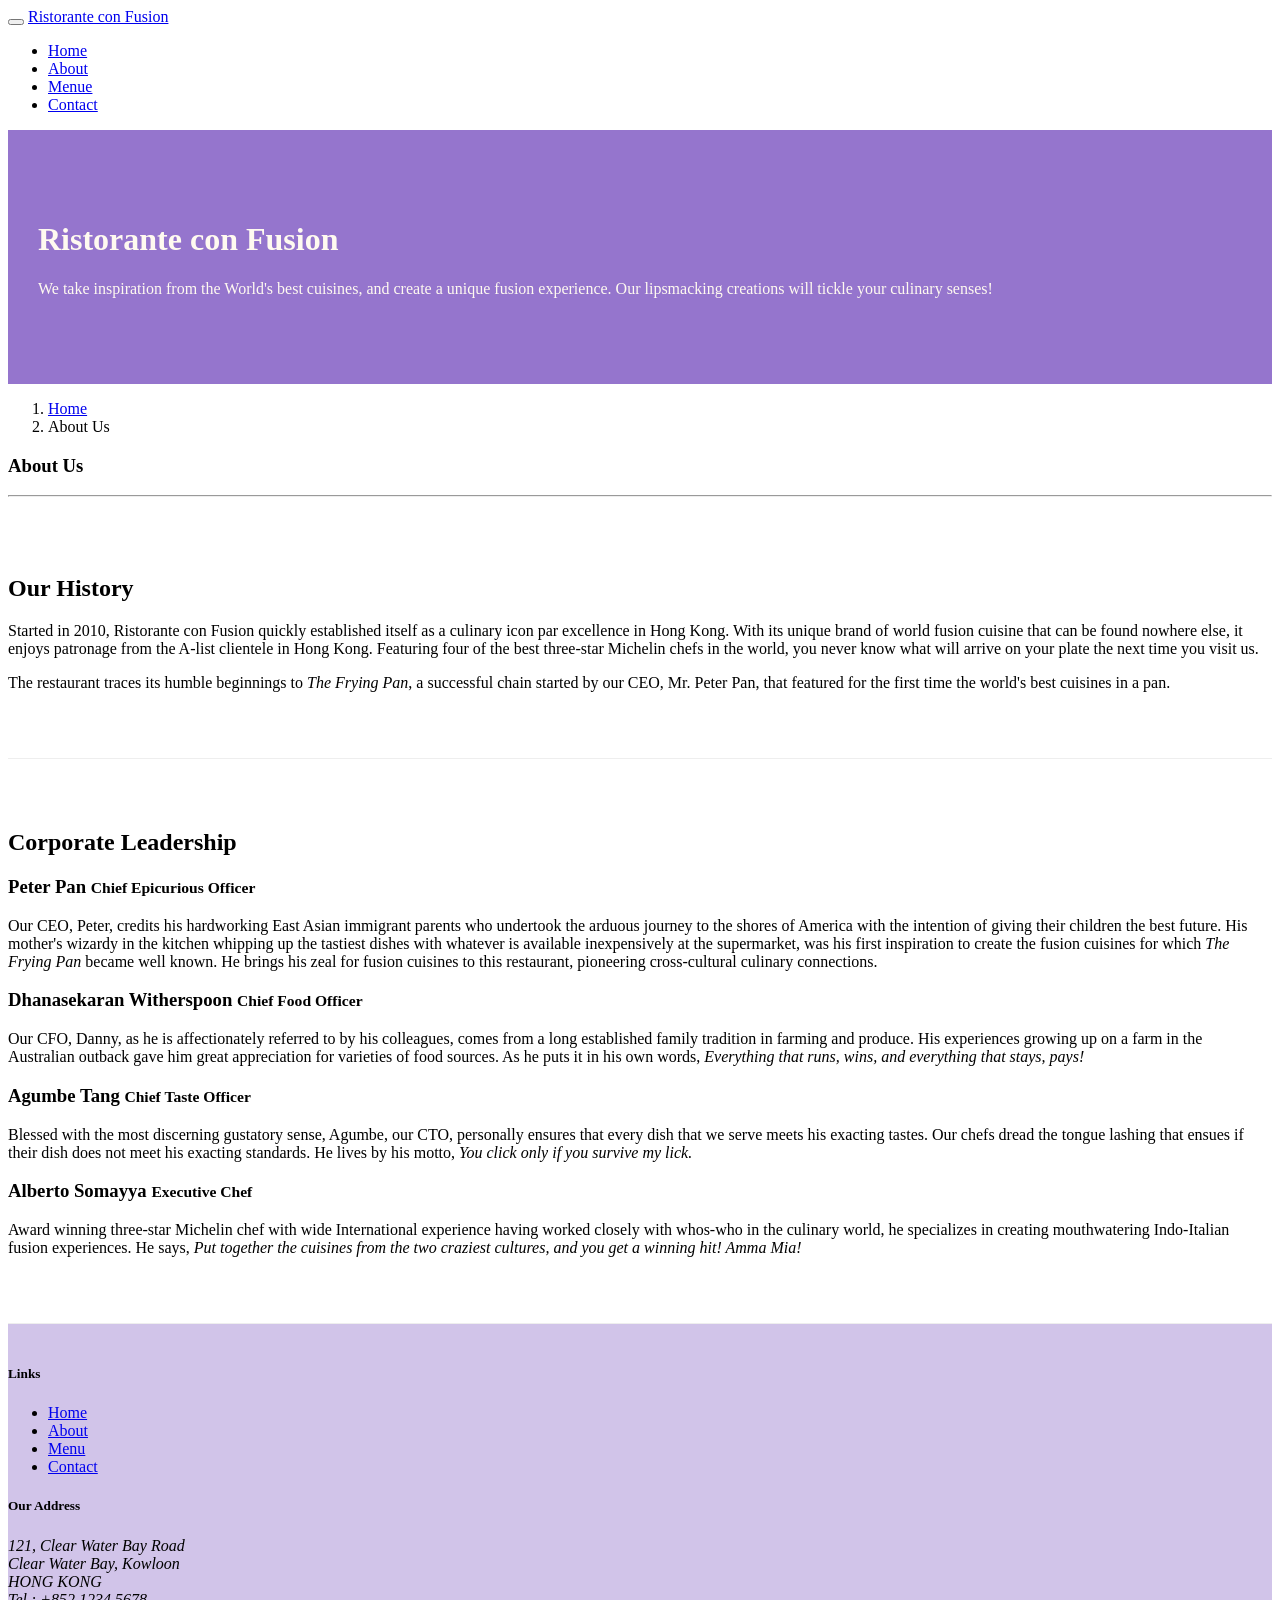
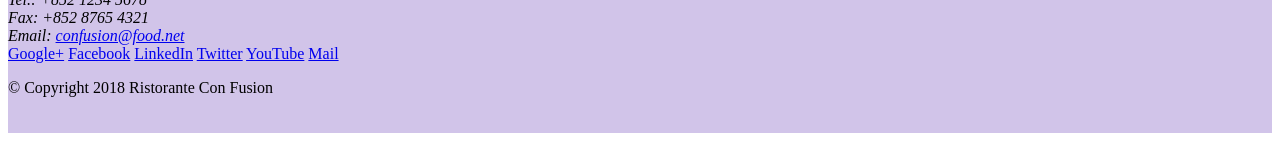
==== aboutus.html @ e7cddb98 "Icon Fonts" ====
<!DOCTYPE html>
<html lang="en">

<head>

          <!-- Required meta tags always come first -->
          <meta charset="utf-8">
          <meta name="viewport" content="width=device-width, initial-scale=1, shrink-to-fit=no">
          <meta http-equiv="x-ua-compatible" content="ie=edge">
      
          <!-- Bootstrap CSS -->
          <link rel="stylesheet" href="node_modules/bootstrap/dist/css/bootstrap.min.css">
          <link rel="stylesheet" href="node_modules/font-awesome/font-awesome.min.css">
          <link rel="stylesheet" href="node_modules/font-awesome/bootstrap-social.css">
          <link rel="stylesheet" href="css/styles.css">
    <title>Ristorante Con Fusion: About Us</title>

</head>

<body>
    <nav class="navbar navbar-dark navbar-expand-sm fixed-top">
        <div class="container">
            <button class="navbar-toggler" type="button" data-toggle="collapse" data-target="#Navbar">
                <span class="navbar-toggler-icon"></span>
            </button>
            <a class="navbar-brand mr-auto" href="./index.html">
        Ristorante con Fusion
            </a>
            <div class="collapse navbar-collapse" id="Navbar">

            
            <ul class="navbar-nav mr-auto">
<li class="nav-item"><a class="nav-link" href="./index.html">Home</a></li>
<li class="nav-item"><a class="nav-link active" href="#">About</a></li>
<li class="nav-item"><a class="nav-link" href="#">Menue</a></li>
<li class="nav-item"><a class="nav-link" href="#">Contact</a></li>
                
            </ul>
        </div>
    </div>
        </nav>
    <header class="jumbotron">
        <div class="container">
            <div class="row row-header">
                <div class="col-12">
                    <h1>Ristorante con Fusion</h1>
                    <p>We take inspiration from the World's best cuisines, and create a unique fusion experience. Our lipsmacking creations will tickle your culinary senses!</p>
                </div>
                <div class="col-12">
                </div>
            </div>
        </div>
    </header>

    <div class="container">
        <div class="row">
            <ol class="col-12 breadcrumb">
                <li class="breadcrumb-item"><a href="./index.html">Home</a></li>
                <li class="breadcrumb-item active">About Us</li>
            </ol>
            <div class="col-12">
               <h3>About Us</h3>
               <hr>
            </div>
        </div>

        <div class="row">
            <div class="row-content">
            <div class="col-12 col-sm-6">
                <h2>Our History</h2>
                <p>Started in 2010, Ristorante con Fusion quickly established itself as a culinary icon par excellence in Hong Kong. With its unique brand of world fusion cuisine that can be found nowhere else, it enjoys patronage from the A-list clientele in Hong Kong.  Featuring four of the best three-star Michelin chefs in the world, you never know what will arrive on your plate the next time you visit us.</p>
                <p>The restaurant traces its humble beginnings to <em>The Frying Pan</em>, a successful chain started by our CEO, Mr. Peter Pan, that featured for the first time the world's best cuisines in a pan.</p>
            </div>
            <div class="col-sm">
            </div>
        </div>
        </div>


        <div class="row">
            <div class="row-content">
            <div class="col-12">
              
                <h2>Corporate Leadership</h2>
                <h3>Peter Pan <small>Chief Epicurious Officer</small></h3>
             <div class="d-none d-sm-block">  <p>Our CEO, Peter, credits his hardworking East Asian immigrant parents who undertook the arduous journey to the shores of America with the intention of giving their children the best future. His mother's wizardy in the kitchen whipping up the tastiest dishes with whatever is available inexpensively at the supermarket, was his first inspiration to create the fusion cuisines for which <em>The Frying Pan</em> became well known. He brings his zeal for fusion cuisines to this restaurant, pioneering cross-cultural culinary connections.</p>
             </div>
               <h3>Dhanasekaran Witherspoon <small>Chief Food Officer</small></h3>
               <div class="d-none d-sm-block">   <p>Our CFO, Danny, as he is affectionately referred to by his colleagues, comes from a long established family tradition in farming and produce. His experiences growing up on a farm in the Australian outback gave him great appreciation for varieties of food sources. As he puts it in his own words, <em>Everything that runs, wins, and everything that stays, pays!</em></p>
             </div>
                <h3>Agumbe Tang <small>Chief Taste Officer</small></h3>
              <div class="d-none d-sm-block">  <p>Blessed with the most discerning gustatory sense, Agumbe, our CTO, personally ensures that every dish that we serve meets his exacting tastes. Our chefs dread the tongue lashing that ensues if their dish does not meet his exacting standards. He lives by his motto, <em>You click only if you survive my lick.</em></p>
                <h3>Alberto Somayya <small>Executive Chef</small></h3>
                <p>Award winning three-star Michelin chef with wide International experience having worked closely with whos-who in the culinary world, he specializes in creating mouthwatering Indo-Italian fusion experiences. He says, <em>Put together the cuisines from the two craziest cultures, and you get a winning hit! Amma Mia!</em></p>
            </div>
       
        </div> 
    </div>
       </div>

    </div>

    <footer class="footer">
        <div class="container">
            <div class="row">             
                <div class="col-4 offset-1 col-sm-2">
                    <h5>Links</h5>
                    <ul class="list-unstyled">
                        <li><a href="./index.html">Home</a></li>
                        <li><a href="#">About</a></li>
                        <li><a href="#">Menu</a></li>
                        <li><a href="#">Contact</a></li>
                    </ul>
                </div>
                <div class="col-7 col-sm-5">
                    <h5>Our Address</h5>
                    <address>
		              121, Clear Water Bay Road<br>
		              Clear Water Bay, Kowloon<br>
		              HONG KONG<br>
		              Tel.: +852 1234 5678<br>
		              Fax: +852 8765 4321<br>
		              Email: <a href="mailto:confusion@food.net">confusion@food.net</a>
		           </address>
                </div>
                <div class="col-12 col-sm-4 align-self-center">
                    <div class="text-center">
                        <a href="http://google.com/+">Google+</a>
                        <a href="http://www.facebook.com/profile.php?id=">Facebook</a>
                        <a href="http://www.linkedin.com/in/">LinkedIn</a>
                        <a href="http://twitter.com/">Twitter</a>
                        <a href="http://youtube.com/">YouTube</a>
                        <a href="mailto:">Mail</a>
                    </div>
                </div>
           </div>
           <div class="row justify-content-center">             
                <div class="col-auto">
                    <p>© Copyright 2018 Ristorante Con Fusion</p>
                </div>
           </div>
        </div>
    </footer>
      <!-- jQuery first, then Popper.js, then Bootstrap JS. -->
  <script src="node_modules/jquery/dist/jquery.slim.min.js"></script>
  <script src="node_modules/popper.js/dist/umd/popper.min.js"></script>
  <script src="node_modules/bootstrap/dist/js/bootstrap.min.js"></script>
</body>

</html>
---- css/styles.css ----
.row-header{
    margin: 0px auto;
    padding: 0px;
}

.row-content{
    margin: 0px auto;
    padding: 50px 0px 50px 0px;
    border-bottom: 1px ridge;
    min-height: 40px;
}

.footer{
    background-color: #d1c4e9;
    margin: 0px auto;
    padding: 20px 0px 20px 0px;
}

.jumbotron{
    padding: 70px 30px 70px 30px;
    margin: 0px auto;
    background-color: #9575CD;
    color: floralwhite;
}

.address{
    font-size: 80%;
    margin: 0px;
    color: #0f0f0f;
}
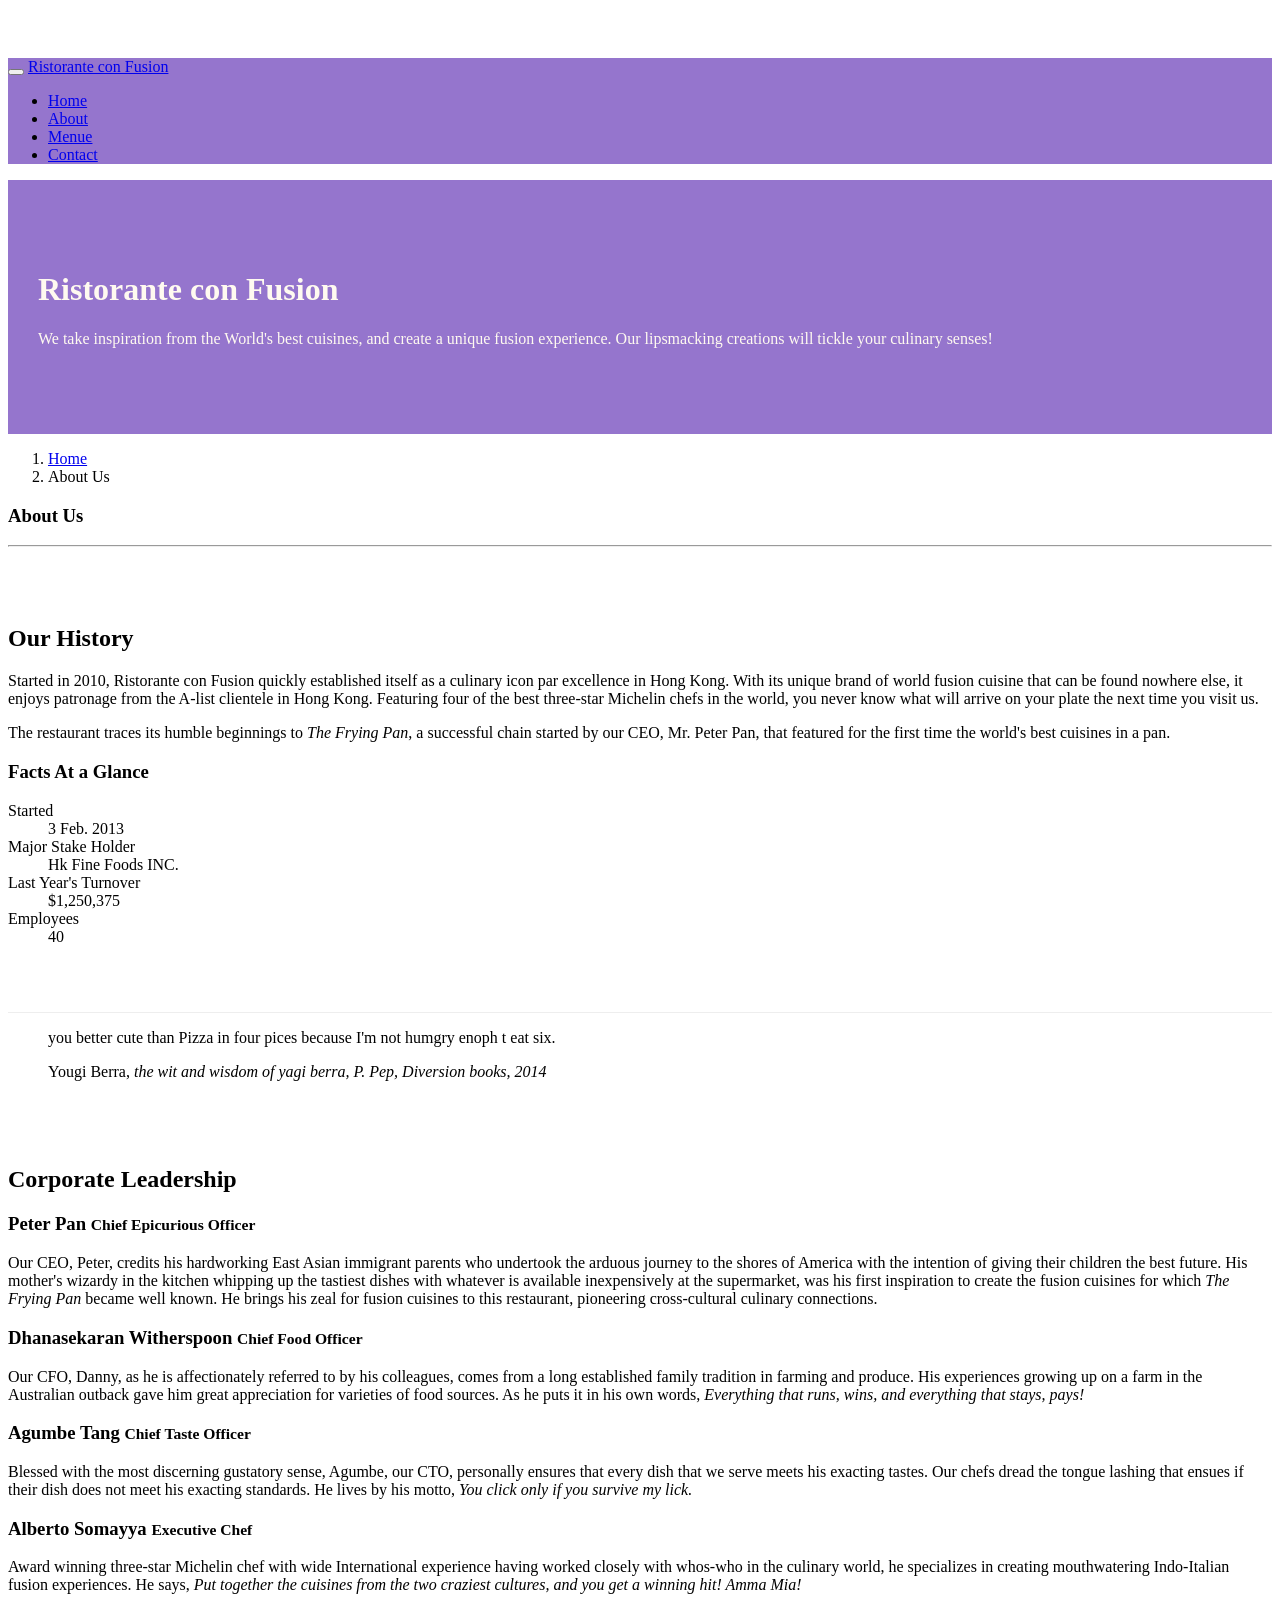
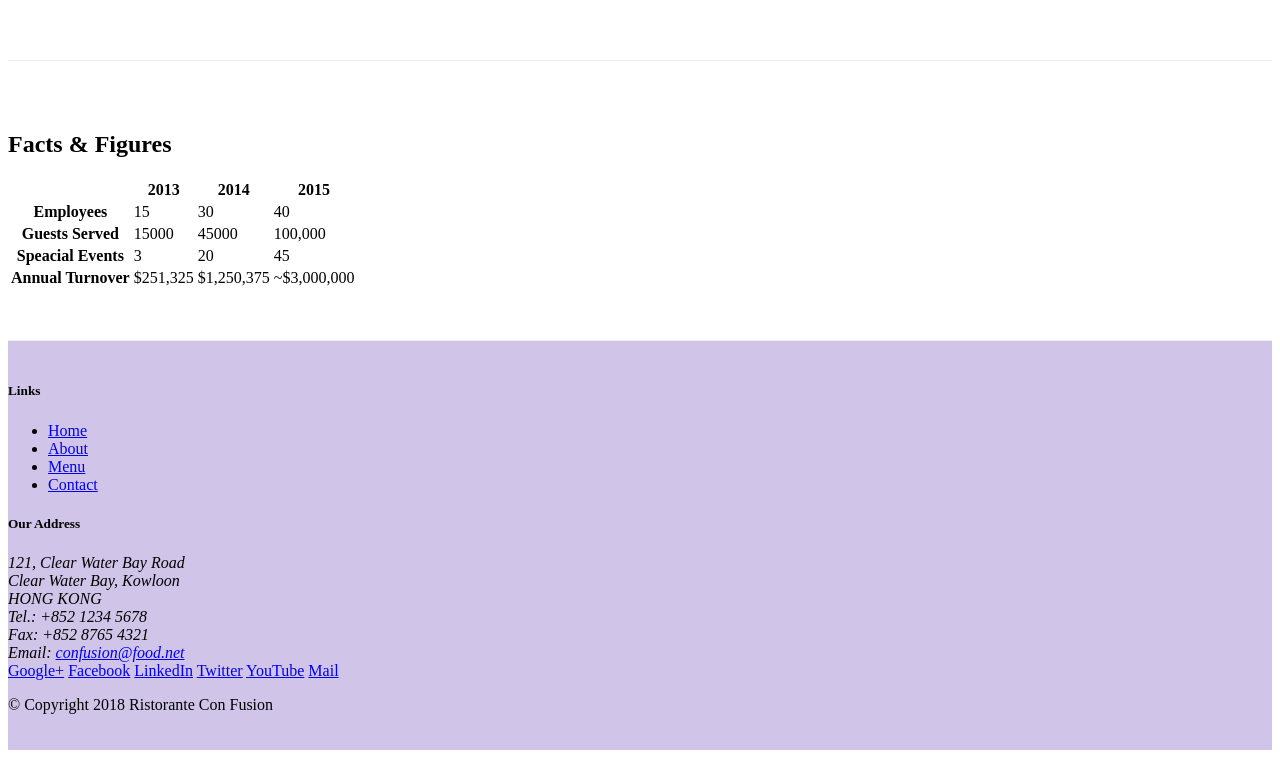
==== commit 6534e5c7: "tables and cards" ====
--- a/aboutus.html
+++ b/aboutus.html
@@ -10,8 +10,8 @@
       
           <!-- Bootstrap CSS -->
           <link rel="stylesheet" href="node_modules/bootstrap/dist/css/bootstrap.min.css">
-          <link rel="stylesheet" href="node_modules/font-awesome/font-awesome.min.css">
-          <link rel="stylesheet" href="node_modules/font-awesome/bootstrap-social.css">
+          <link rel="stylesheet" href="node_modules/font-awesome/css/font-awesome.min.css">
+          <link rel="stylesheet" href="node_modules/bootstrap-social/bootstrap-social.css">
           <link rel="stylesheet" href="css/styles.css">
     <title>Ristorante Con Fusion: About Us</title>
 
@@ -30,10 +30,10 @@
 
             
             <ul class="navbar-nav mr-auto">
-<li class="nav-item"><a class="nav-link" href="./index.html">Home</a></li>
-<li class="nav-item"><a class="nav-link active" href="#">About</a></li>
-<li class="nav-item"><a class="nav-link" href="#">Menue</a></li>
-<li class="nav-item"><a class="nav-link" href="#">Contact</a></li>
+<li class="nav-item"><a class="nav-link" href="./index.html" ><span class="fa fa-home fa-lg"></span> Home</a></li>
+<li class="nav-item"><a class="nav-link active" href="#" ><span class="fa fa-info fa-lg"></span> About</a></li>
+<li class="nav-item"><a class="nav-link" href="#" ><span class="fa fa-list fa-lg"></span> Menue</a></li>
+<li class="nav-item"><a class="nav-link" href="./contactus.html" ><span class="fa fa-address-card fa-lg"></span> Contact</a></li>
                 
             </ul>
         </div>
@@ -64,14 +64,55 @@
             </div>
         </div>
 
-        <div class="row">
-            <div class="row-content">
-            <div class="col-12 col-sm-6">
+        <div>
+            <div class="row row-content">
+            <div class="col-sm-6">
                 <h2>Our History</h2>
                 <p>Started in 2010, Ristorante con Fusion quickly established itself as a culinary icon par excellence in Hong Kong. With its unique brand of world fusion cuisine that can be found nowhere else, it enjoys patronage from the A-list clientele in Hong Kong.  Featuring four of the best three-star Michelin chefs in the world, you never know what will arrive on your plate the next time you visit us.</p>
                 <p>The restaurant traces its humble beginnings to <em>The Frying Pan</em>, a successful chain started by our CEO, Mr. Peter Pan, that featured for the first time the world's best cuisines in a pan.</p>
             </div>
             <div class="col-sm">
+                <div class="card">
+                    <h3 class="card-header bg-primary text-white">
+                        Facts At a Glance
+                    </h3>
+                    <div class="card-body">
+                        <dl class="row">
+                            <dt class="col-6">
+                                Started
+                            </dt>
+                            <dd class="col-6">3 Feb. 2013</dd>
+
+                            <dt class="col-6">
+                                Major Stake Holder
+                            </dt>
+                            <dd class="col-6">Hk Fine Foods INC.</dd>
+
+                            <dt class="col-6">
+                                Last Year's Turnover
+                            </dt>
+                            <dd class="col-6">$1,250,375</dd>
+
+                            <dt class="col-6">
+                                Employees
+                            </dt>
+                            <dd class="col-6">40</dd>
+                        </dl>
+                    </div>
+                </div>
+            </div>
+        </div>
+        <div class="col-12">
+            <div class="card card-body bg-light">
+                <blockquote class="blockquote">
+                    <p class="mb-0">
+                        you better cute than Pizza in four pices because I'm not humgry enoph t eat six.
+                    </p>
+                    <footer class="blockquote-footer">
+                        Yougi Berra,
+                        <cite title="Source Title">the wit and wisdom of yagi berra, P. Pep, Diversion books, 2014</cite>
+                    </footer>
+                </blockquote>
             </div>
         </div>
         </div>
@@ -97,8 +138,51 @@
         </div> 
     </div>
        </div>
-
+       <div class="row row-content">
+       <div class="col-12 col-sm-9">
+           <h2>Facts &amp; Figures</h2>
+       <div class="table-responsive">
+           <table class="table table-striped">
+               <thead class="thead-dark">
+                   <tr>
+                       <th>&nbsp;</th>
+                       <th>2013</th>
+                       <th>2014</th>
+                       <th>2015</th>
+                   </tr>
+               </thead>
+               <tbody>
+                   <tr>
+                       <th>Employees</th>
+                       <td>15</td>
+                       <td>30</td>
+                       <td>40</td>
+                   </tr>
+                   <tr>
+                       <th>Guests Served</th>
+                       <td>15000</th>
+                       <td>45000</td>
+                       <td>100,000</td>
+                   </tr>
+                   <tr>
+                   <th>Speacial Events</th>
+                   <td>3</td>
+                   <td>20</td>
+                   <td>45</td>
+                </tr>
+                <th>Annual Turnover</th>
+                <td>$251,325</td>
+                <td>$1,250,375</td>
+                <td>~$3,000,000</td>
+               </tbody>
+           </table>
+       </div>
+       </div>
+       <div class="col-12 col-sm-3">
+   
+       </div>
     </div>
+   
 
     <footer class="footer">
         <div class="container">
--- a/css/styles.css
+++ b/css/styles.css
@@ -27,4 +27,14 @@
     font-size: 80%;
     margin: 0px;
     color: #0f0f0f;
+}
+
+body{
+padding: 50px 0px 0px 0px;
+z-index: 0;
+}
+
+.navbar-dark
+{
+    background-color:#9575CD;
 }
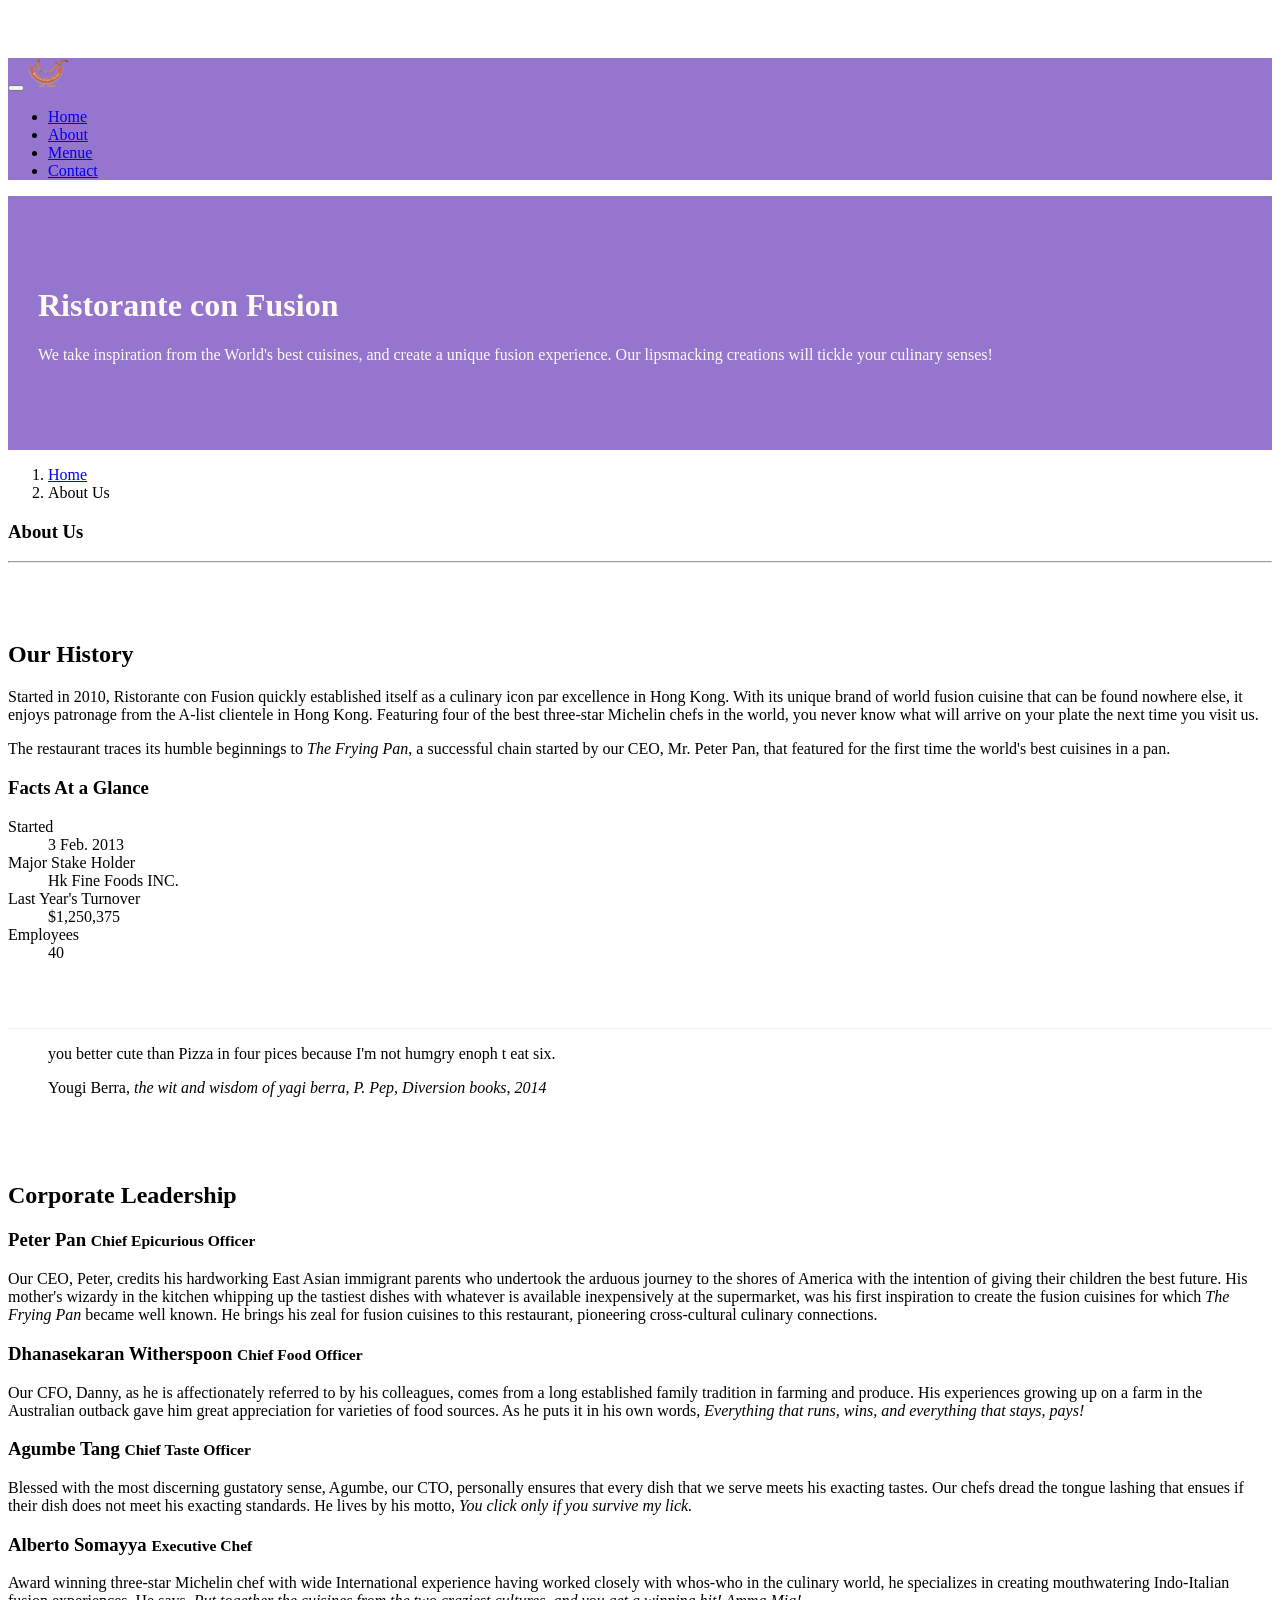
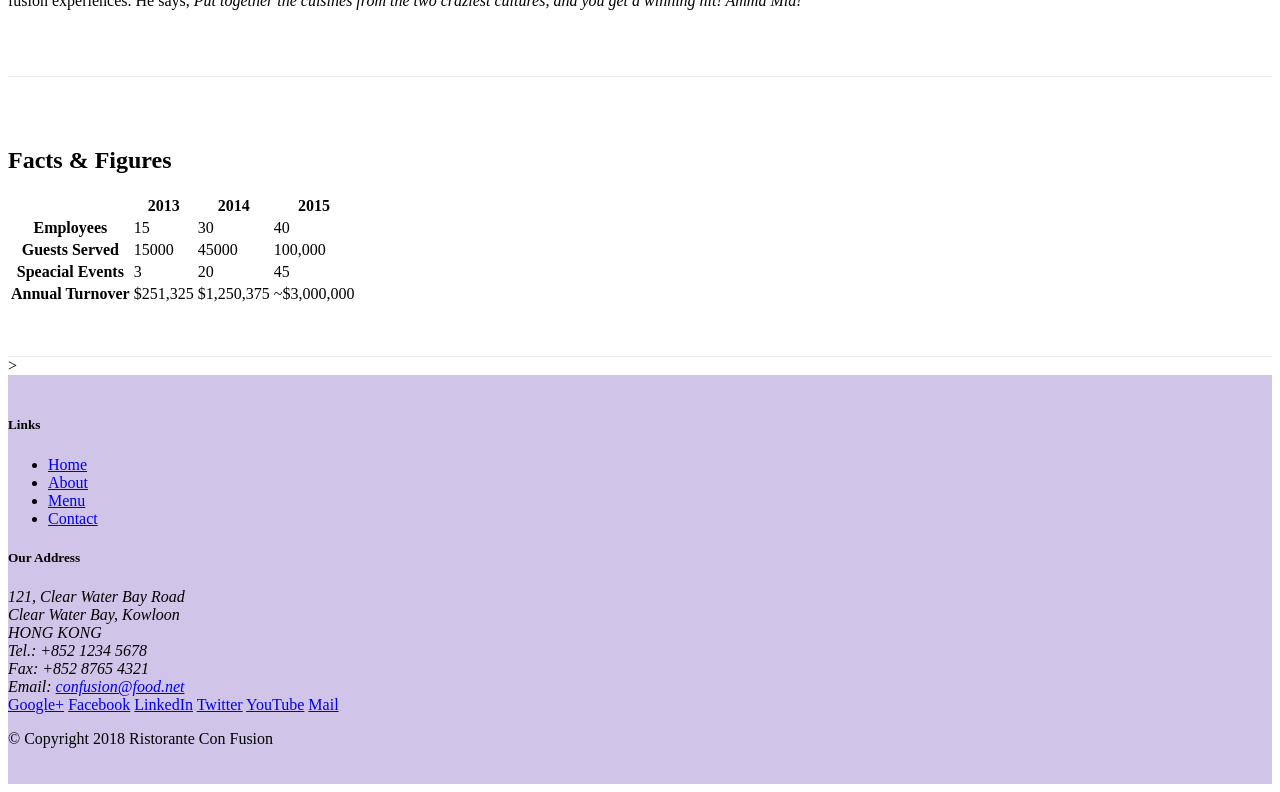
==== commit 56d69c05: "images and media" ====
--- a/aboutus.html
+++ b/aboutus.html
@@ -24,7 +24,7 @@
                 <span class="navbar-toggler-icon"></span>
             </button>
             <a class="navbar-brand mr-auto" href="./index.html">
-        Ristorante con Fusion
+                <img src="/img/logo.png" height="30" width="41">
             </a>
             <div class="collapse navbar-collapse" id="Navbar">
 
@@ -183,7 +183,7 @@
        </div>
     </div>
    
-
+    </div>>
     <footer class="footer">
         <div class="container">
             <div class="row">             
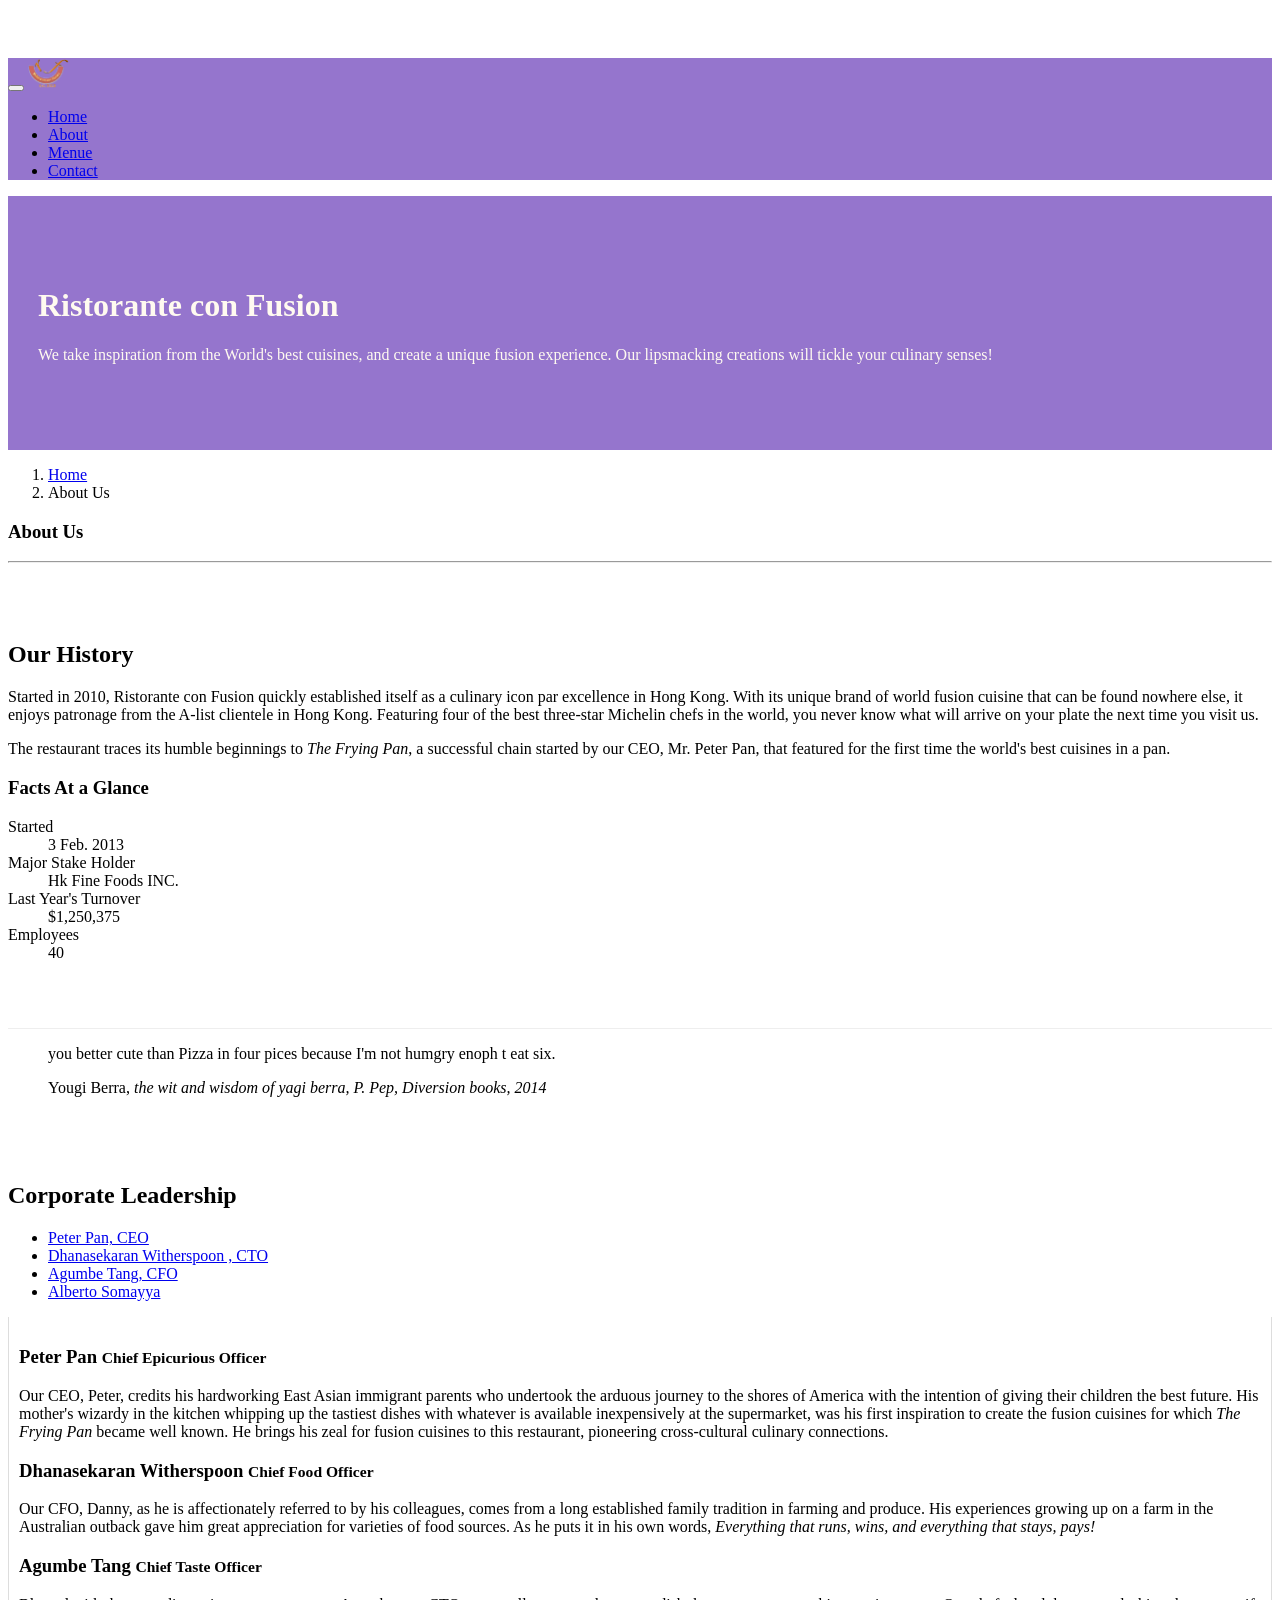
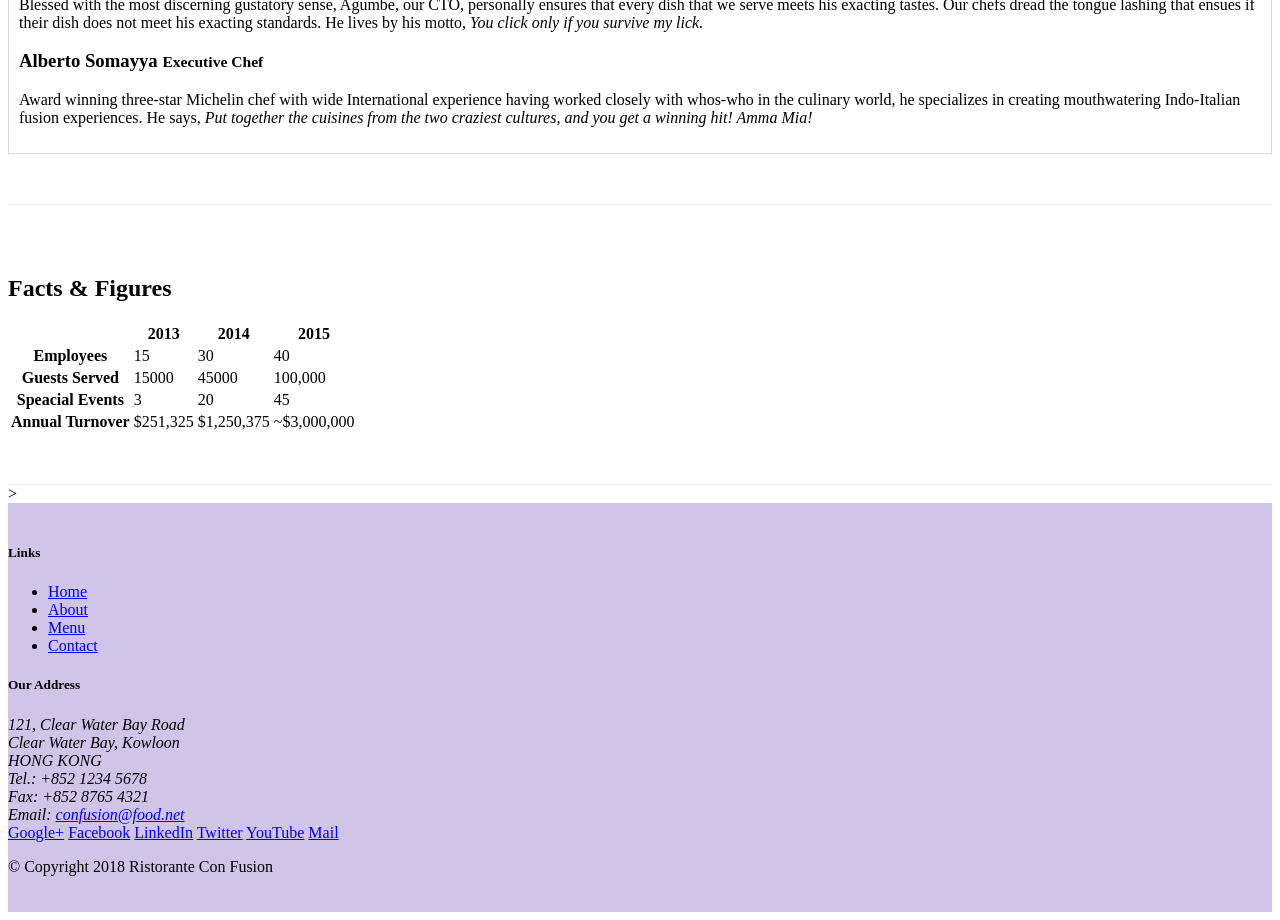
==== commit ac373dd6: "tabs" ====
--- a/aboutus.html
+++ b/aboutus.html
@@ -123,19 +123,53 @@
             <div class="col-12">
               
                 <h2>Corporate Leadership</h2>
+              <ul class="nav nav-tabs">
+                  <li class="nav-item">
+                      <a class="nav-link active" href="#peter" role="tab" data-toggle="tab">
+                        Peter Pan, CEO
+                      </a>
+                  </li>
+
+                <li class="nav-item">
+                    <a class="nav-link" href="#Dhanasekaran" role="tab" data-toggle="tab">
+                        Dhanasekaran Witherspoon , CTO
+                    </a>
+                </li>
+
+                <li class="nav-item">
+                    <a class="nav-link" href="#Agumbe" role="tab" data-toggle="tab">
+                        Agumbe Tang, CFO
+                    </a>
+                </li>
+
+                <li class="nav-item">
+                    <a class="nav-link" href="#Alberto" role="tab" data-toggle="tab">
+                        Alberto Somayya
+                    </a>
+                </li>
+              </ul>
+
+              <div class="tab-content">
+                  <div role="tabpanel" class="tab-pane fade show active" id="Peter">
                 <h3>Peter Pan <small>Chief Epicurious Officer</small></h3>
-             <div class="d-none d-sm-block">  <p>Our CEO, Peter, credits his hardworking East Asian immigrant parents who undertook the arduous journey to the shores of America with the intention of giving their children the best future. His mother's wizardy in the kitchen whipping up the tastiest dishes with whatever is available inexpensively at the supermarket, was his first inspiration to create the fusion cuisines for which <em>The Frying Pan</em> became well known. He brings his zeal for fusion cuisines to this restaurant, pioneering cross-cultural culinary connections.</p>
+               <p>Our CEO, Peter, credits his hardworking East Asian immigrant parents who undertook the arduous journey to the shores of America with the intention of giving their children the best future. His mother's wizardy in the kitchen whipping up the tastiest dishes with whatever is available inexpensively at the supermarket, was his first inspiration to create the fusion cuisines for which <em>The Frying Pan</em> became well known. He brings his zeal for fusion cuisines to this restaurant, pioneering cross-cultural culinary connections.</p>
              </div>
-               <h3>Dhanasekaran Witherspoon <small>Chief Food Officer</small></h3>
-               <div class="d-none d-sm-block">   <p>Our CFO, Danny, as he is affectionately referred to by his colleagues, comes from a long established family tradition in farming and produce. His experiences growing up on a farm in the Australian outback gave him great appreciation for varieties of food sources. As he puts it in his own words, <em>Everything that runs, wins, and everything that stays, pays!</em></p>
+             <div role="tabpanel" class="tab-pane fade" id="Dhanasekaran">
+             <h3>Dhanasekaran Witherspoon <small>Chief Food Officer</small></h3>
+               <p>Our CFO, Danny, as he is affectionately referred to by his colleagues, comes from a long established family tradition in farming and produce. His experiences growing up on a farm in the Australian outback gave him great appreciation for varieties of food sources. As he puts it in his own words, <em>Everything that runs, wins, and everything that stays, pays!</em></p>
              </div>
+               <div role="tabpanel" class="tab-pane fade" id="Agumbe">
                 <h3>Agumbe Tang <small>Chief Taste Officer</small></h3>
-              <div class="d-none d-sm-block">  <p>Blessed with the most discerning gustatory sense, Agumbe, our CTO, personally ensures that every dish that we serve meets his exacting tastes. Our chefs dread the tongue lashing that ensues if their dish does not meet his exacting standards. He lives by his motto, <em>You click only if you survive my lick.</em></p>
-                <h3>Alberto Somayya <small>Executive Chef</small></h3>
+                <p>Blessed with the most discerning gustatory sense, Agumbe, our CTO, personally ensures that every dish that we serve meets his exacting tastes. Our chefs dread the tongue lashing that ensues if their dish does not meet his exacting standards. He lives by his motto, <em>You click only if you survive my lick.</em></p>
+               </div>
+                <div role="tabpanel" class="tab-pane fade" id="Alberto">
+               <h3>Alberto Somayya <small>Executive Chef</small></h3>
                 <p>Award winning three-star Michelin chef with wide International experience having worked closely with whos-who in the culinary world, he specializes in creating mouthwatering Indo-Italian fusion experiences. He says, <em>Put together the cuisines from the two craziest cultures, and you get a winning hit! Amma Mia!</em></p>
             </div>
+        </div>
+        </div>
        
-        </div> 
+
     </div>
        </div>
        <div class="row row-content">
--- a/css/styles.css
+++ b/css/styles.css
@@ -37,4 +37,12 @@
 .navbar-dark
 {
     background-color:#9575CD;
+}
+
+.tab-content
+{
+    border-left: 1px solid #ddd;
+    border-right: 1px solid #ddd;
+    border-bottom: 1px solid #ddd;
+    padding: 10px;
 }
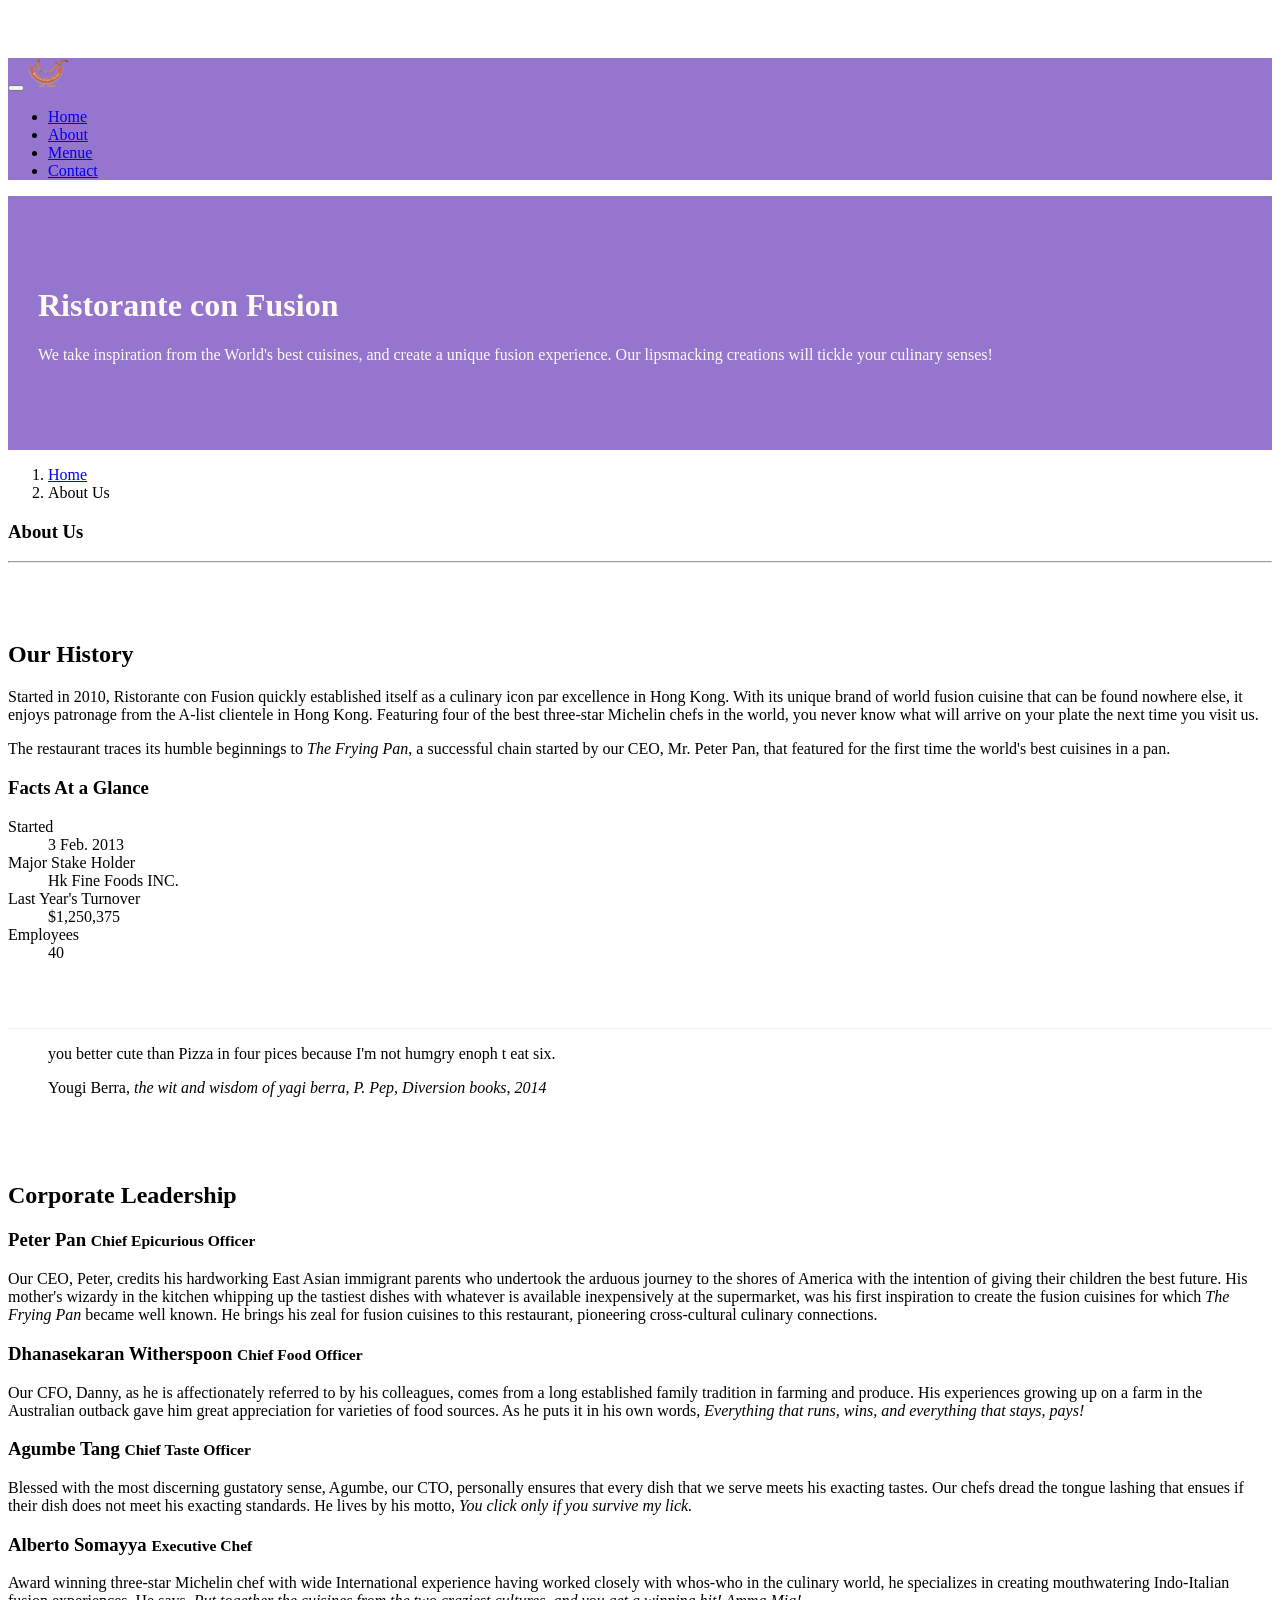
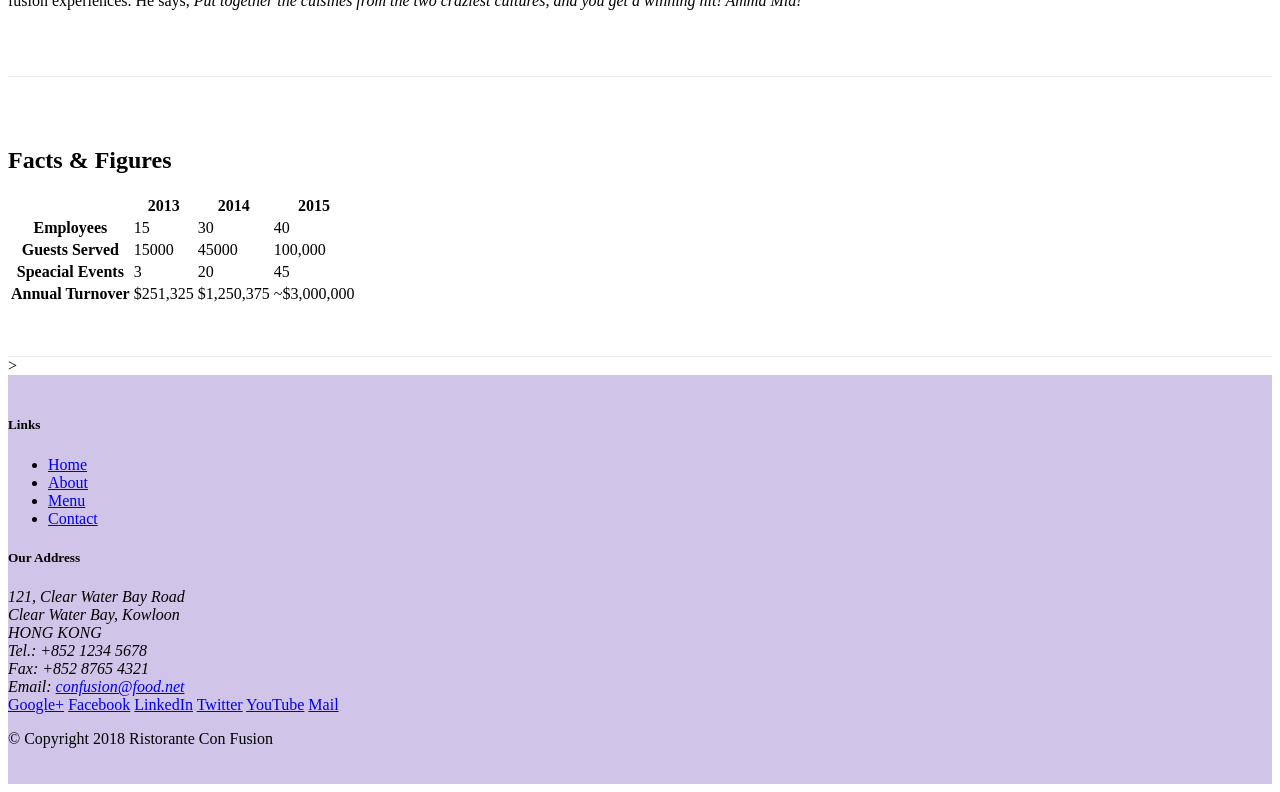
==== commit 8a478633: "Accordion" ====
--- a/aboutus.html
+++ b/aboutus.html
@@ -123,55 +123,81 @@
             <div class="col-12">
               
                 <h2>Corporate Leadership</h2>
-              <ul class="nav nav-tabs">
-                  <li class="nav-item">
-                      <a class="nav-link active" href="#peter" role="tab" data-toggle="tab">
-                        Peter Pan, CEO
-                      </a>
-                  </li>
-
-                <li class="nav-item">
-                    <a class="nav-link" href="#Dhanasekaran" role="tab" data-toggle="tab">
-                        Dhanasekaran Witherspoon , CTO
-                    </a>
-                </li>
-
-                <li class="nav-item">
-                    <a class="nav-link" href="#Agumbe" role="tab" data-toggle="tab">
-                        Agumbe Tang, CFO
-                    </a>
-                </li>
-
-                <li class="nav-item">
-                    <a class="nav-link" href="#Alberto" role="tab" data-toggle="tab">
-                        Alberto Somayya
-                    </a>
-                </li>
-              </ul>
-
-              <div class="tab-content">
-                  <div role="tabpanel" class="tab-pane fade show active" id="Peter">
-                <h3>Peter Pan <small>Chief Epicurious Officer</small></h3>
-               <p>Our CEO, Peter, credits his hardworking East Asian immigrant parents who undertook the arduous journey to the shores of America with the intention of giving their children the best future. His mother's wizardy in the kitchen whipping up the tastiest dishes with whatever is available inexpensively at the supermarket, was his first inspiration to create the fusion cuisines for which <em>The Frying Pan</em> became well known. He brings his zeal for fusion cuisines to this restaurant, pioneering cross-cultural culinary connections.</p>
-             </div>
-             <div role="tabpanel" class="tab-pane fade" id="Dhanasekaran">
-             <h3>Dhanasekaran Witherspoon <small>Chief Food Officer</small></h3>
-               <p>Our CFO, Danny, as he is affectionately referred to by his colleagues, comes from a long established family tradition in farming and produce. His experiences growing up on a farm in the Australian outback gave him great appreciation for varieties of food sources. As he puts it in his own words, <em>Everything that runs, wins, and everything that stays, pays!</em></p>
-             </div>
-               <div role="tabpanel" class="tab-pane fade" id="Agumbe">
-                <h3>Agumbe Tang <small>Chief Taste Officer</small></h3>
-                <p>Blessed with the most discerning gustatory sense, Agumbe, our CTO, personally ensures that every dish that we serve meets his exacting tastes. Our chefs dread the tongue lashing that ensues if their dish does not meet his exacting standards. He lives by his motto, <em>You click only if you survive my lick.</em></p>
-               </div>
-                <div role="tabpanel" class="tab-pane fade" id="Alberto">
-               <h3>Alberto Somayya <small>Executive Chef</small></h3>
-                <p>Award winning three-star Michelin chef with wide International experience having worked closely with whos-who in the culinary world, he specializes in creating mouthwatering Indo-Italian fusion experiences. He says, <em>Put together the cuisines from the two craziest cultures, and you get a winning hit! Amma Mia!</em></p>
-            </div>
-        </div>
+                <div id="accordion">
+
+                    <div class="card">
+                        <div class="card-header" role="tab" id="peterhead">
+                        <h3 class="mb-0">
+                            <a data-toggle="collapse" data-target="#peter">
+                            Peter Pan <small>Chief Epicurious Officer</small>
+                            </a>
+                        </h3>
+                        </div>
+                        <div class="collapse show" id="peter" data-parent="#accordion">
+                            <div class="card-body">
+                                <p class="d-none d-sm-block"> Our CEO, Peter, credits his hardworking East Asian immigrant parents who undertook the arduous journey to the shores of America with the intention of giving their children the best future. His mother's wizardy in the kitchen whipping up the tastiest dishes with whatever is available inexpensively at the supermarket, was his first inspiration to create the fusion cuisines for which <em>The Frying Pan</em> became well known. He brings his zeal for fusion cuisines to this restaurant, pioneering cross-cultural culinary connections.</p>
+                            </div>
+                        </div>
+                    </div>
+
+
+                    <div class="card">
+                        <div class="card-header" role="tab" id="dannyhead">
+                        <h3 class="mb-0">
+                            <a class="collapsed" data-toggle="collapse" data-target="#danny">
+                            Dhanasekaran Witherspoon <small>Chief Food Officer</small>
+                            </a>
+                        </h3>
+                    </div>
+                    <div class="collapse" id="danny" data-parent="#accordion">
+                        <div class="card-body">
+                        <p class="d-none d-sm-block">Our CFO, Danny, as he is affectionately referred to by his colleagues, comes from a long established family tradition in farming and produce. His experiences growing up on a farm in the Australian outback gave him great appreciation for varieties of food sources. As he puts it in his own words, <em>Everything that runs, wins, and everything that stays, pays!</em></p>
+                        </div>
+                    </div>
+                </div>
+
+
+                <div class="card">
+                        <div class="card-header" role="tab" id="agumbehead">
+                        <h3 class="mb-0">
+                            <a class="collapsed" data-toggle="collapse" data-target="#agumbe">
+                            Agumbe Tang <small>Chief Taste Officer</small>
+                            </a>
+                        </h3>
+                    </div>
+                    <div class="collapse" id="agumbe" data-parent="#accordion">
+                        <div class="card-body">
+                            <p class="d-none d-sm-block">Blessed with the most discerning gustatory sense, Agumbe, our CTO, personally ensures that every dish that we serve meets his exacting tastes. Our chefs dread the tongue lashing that ensues if their dish does not meet his exacting standards. He lives by his motto, <em>You click only if you survive my lick.</em></em></p>
+
+                        </div>
+                    </div>
+                </div>
+
+
+                <div class="card">
+                        <div class="card-header" role="tab" id="albertohead">
+                        <h3 class="mb-0">
+                            <a class="collapsed" data-toggle="collapse" data-target="#alberto">
+                            Alberto Somayya <small>Executive Chef</small>
+                            </a>
+                        </h3>
+                    </div>
+                    <div class="collapse" id="alberto" data-parent="#accordion">
+                        <div class="card-body">
+                            <p class="d-none d-sm-block">Award winning three-star Michelin chef with wide International experience having worked closely with whos-who in the culinary world, he specializes in creating mouthwatering Indo-Italian fusion experiences. He says, <em>Put together the cuisines from the two craziest cultures, and you get a winning hit! Amma Mia!</em></p>
+                        </div>
+                    </div>
+                </div>
+                 </div>
+
+
         </div>
        
 
     </div>
        </div>
+
+
        <div class="row row-content">
        <div class="col-12 col-sm-9">
            <h2>Facts &amp; Figures</h2>
